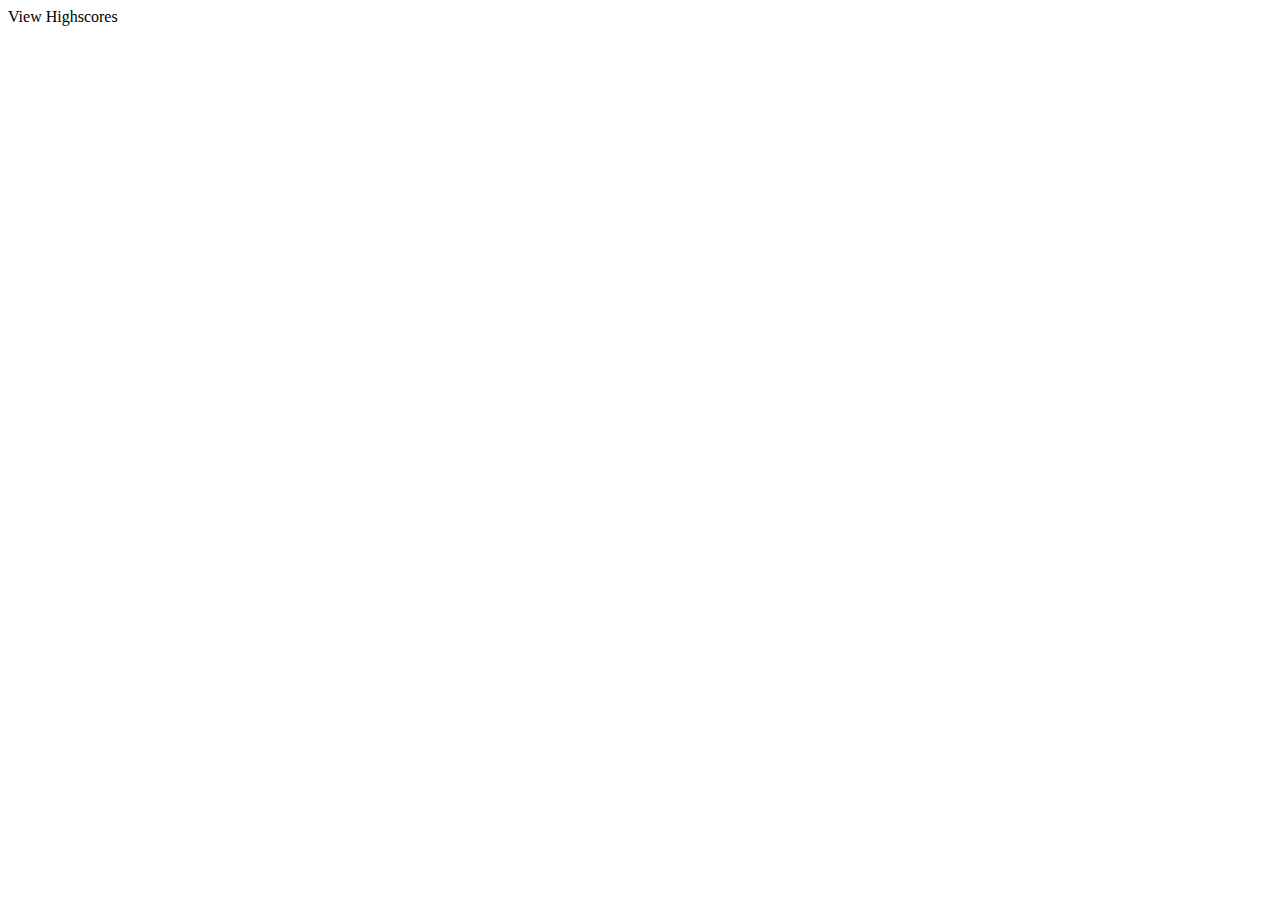
==== index.html @ b8b1ec23 "added initial files" ====
<!DOCTYPE html>
<html lang="en">
  <head>
    <meta charset="UTF-8">
    <meta name="viewport" content="width=device-width, initial-scale=1.0">
    <meta http-equiv="X-UA-Compatible" content="ie=edge">
    <title>Code Trivia Challenge</title>
    <link rel="stylesheet" href="style.css">
  </head>
  <body>
      <header>
          <a>View Highscores</a>
      </header>
	<script src="index.js"></script>
  </body>
</html>
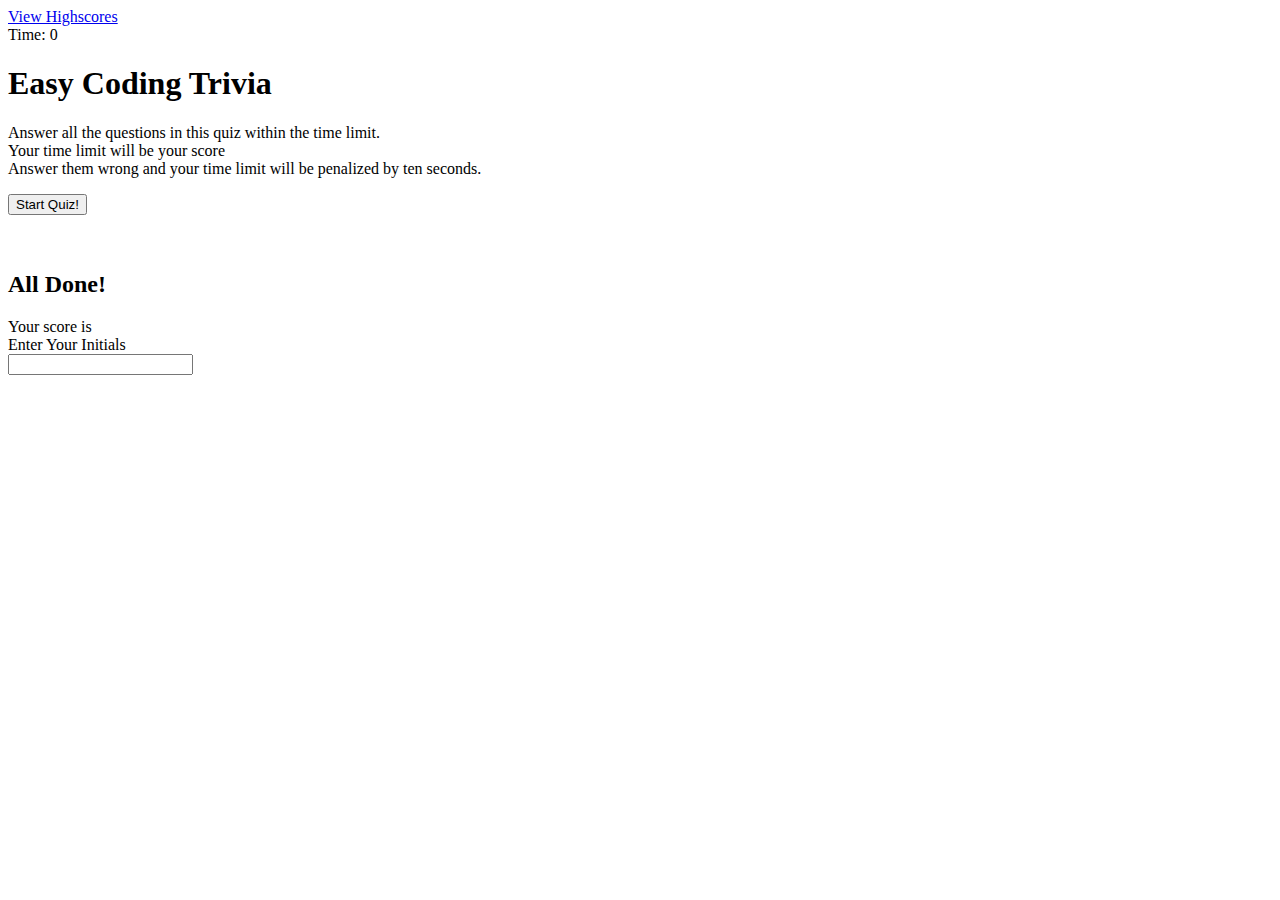
==== commit b2583653: "update index.html" ====
--- a/index.html
+++ b/index.html
@@ -4,13 +4,63 @@
     <meta charset="UTF-8">
     <meta name="viewport" content="width=device-width, initial-scale=1.0">
     <meta http-equiv="X-UA-Compatible" content="ie=edge">
+    <link rel="stylesheet" href="style.css">
     <title>Code Trivia Challenge</title>
-    <link rel="stylesheet" href="style.css">
   </head>
   <body>
+    <!--header area contains view highscores and and coundown of the quiz-->
       <header>
-          <a>View Highscores</a>
-      </header>
-	<script src="index.js"></script>
+        <div class="highscore-view">
+          <a href="highscores.html">View Highscores</a>  
+        </div>
+        <!--time count-->
+        <div class="time-view">
+        Time: <span> 0 </span>
+        </div>
+        </header>
+
+        <!--This will contain the start section-->
+    <section class="quiz-start">
+      
+      <div class="quiz-intro">
+        <h1>Easy Coding Trivia</h1>
+        
+        <p>Answer all the questions in this quiz within the time limit.<br>
+          Your time limit will be your score <br>
+        Answer them wrong and your time limit will be penalized by ten seconds.</p>
+          <button class="start-btn"> Start Quiz!</button>
+      </div>
+    </section>
+
+    <!--Quiz Section-->
+      <section class = "question-view">
+          <div class="question-box" >
+          </div>
+          <br>
+          <div class="answer-choices" >
+          </div>
+          <br>
+          <div id="result-display">
+          </div>
+      </section>
+
+      <!--User Result Section-->
+      <section >
+        <div>
+          <h2>All Done!</h2>
+          <div>
+            Your score is <span class="userScore"></span>
+          </div>
+        </div>
+        <!--Contains HighScores-->
+        <div class="highscores">
+          <div>Enter Your Initials</div>
+          <input type="text" id="userInitial" href="">
+        </div>
+      </section>
+
+    
+
+	<script src="script.js"></script>
   </body>
 </html>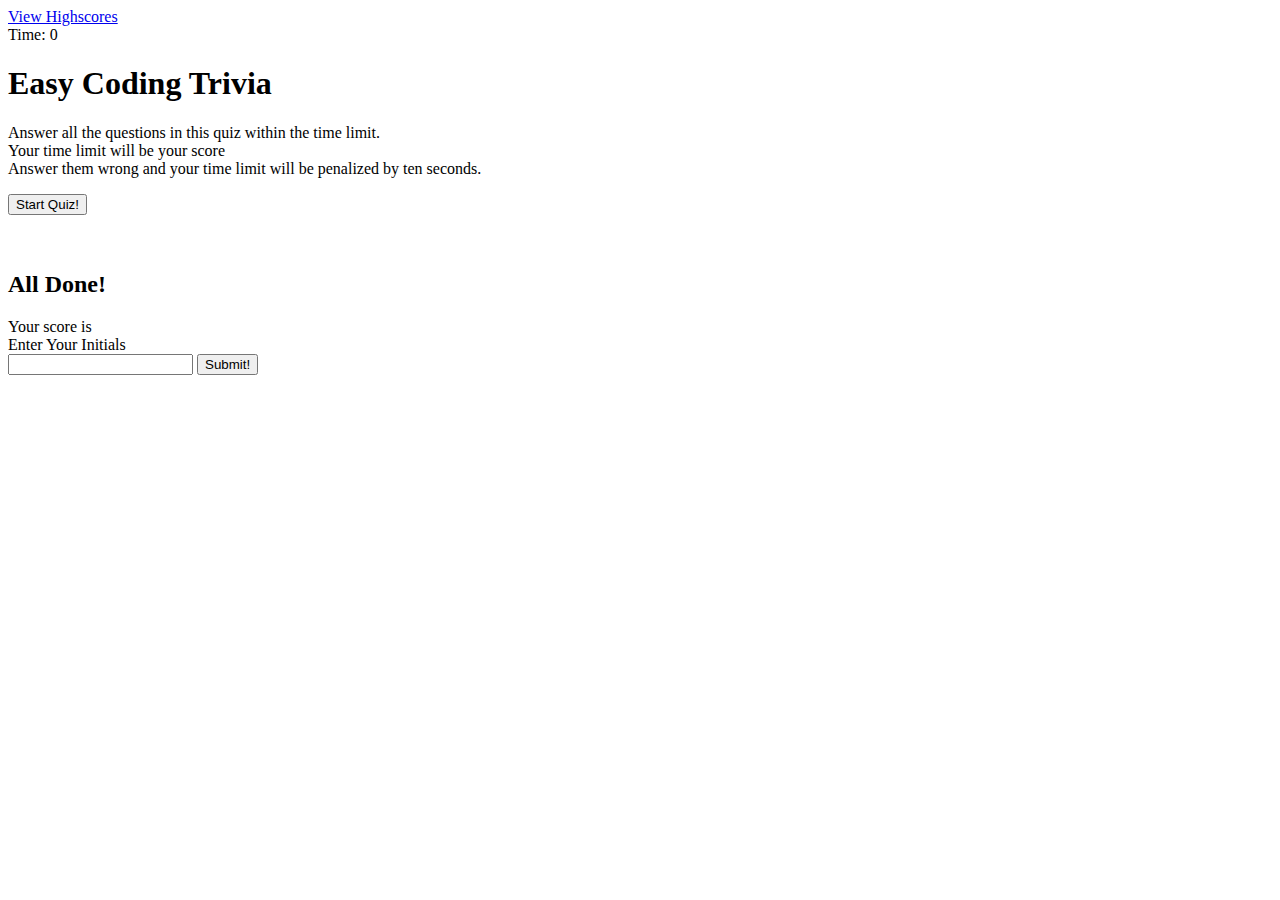
==== commit 4be5cdbc: "added simple code questions" ====
--- a/index.html
+++ b/index.html
@@ -30,10 +30,10 @@
         Answer them wrong and your time limit will be penalized by ten seconds.</p>
           <button class="start-btn"> Start Quiz!</button>
       </div>
-    </section>
+    
 
     <!--Quiz Section-->
-      <section class = "question-view">
+      <div class = "question-view">
           <div class="question-box" >
           </div>
           <br>
@@ -42,7 +42,9 @@
           <br>
           <div id="result-display">
           </div>
-      </section>
+      </div>
+    </section>
+
 
       <!--User Result Section-->
       <section >
@@ -55,7 +57,8 @@
         <!--Contains HighScores-->
         <div class="highscores">
           <div>Enter Your Initials</div>
-          <input type="text" id="userInitial" href="">
+          <input type="text" id="userInitial" name="userInitial">
+          <button class="sumbit-btn" type="sumbit" href="highscores.html">Submit!</button>
         </div>
       </section>
 
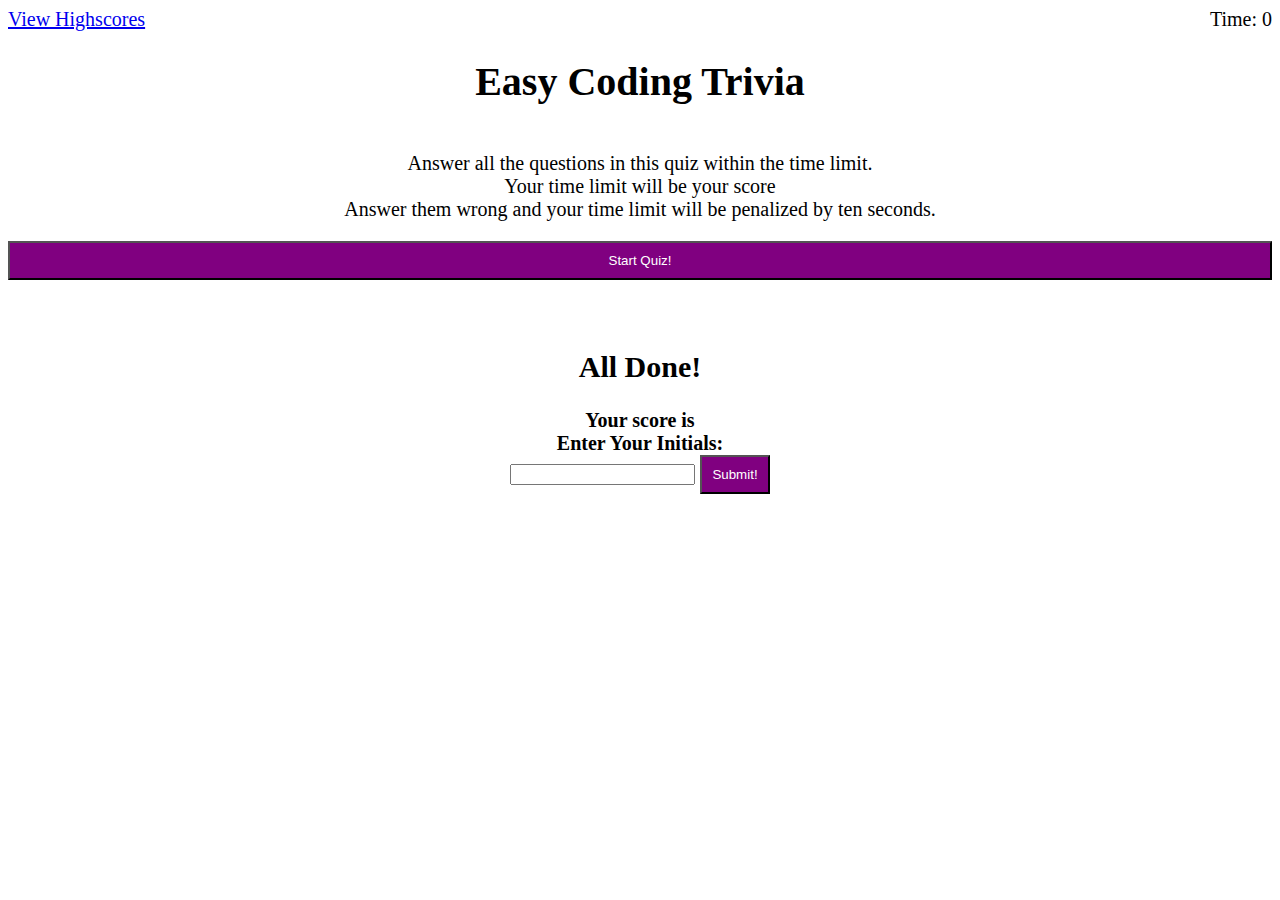
==== commit 1928432e: "added initial css styles" ====
--- a/index.html
+++ b/index.html
@@ -4,17 +4,17 @@
     <meta charset="UTF-8">
     <meta name="viewport" content="width=device-width, initial-scale=1.0">
     <meta http-equiv="X-UA-Compatible" content="ie=edge">
-    <link rel="stylesheet" href="style.css">
+    <link rel="stylesheet" href="./assets/style.css">
     <title>Code Trivia Challenge</title>
   </head>
   <body>
     <!--header area contains view highscores and and coundown of the quiz-->
-      <header>
-        <div class="highscore-view">
+      <header class="top-section">
+        <div class="highscore-view" id="highscores">
           <a href="highscores.html">View Highscores</a>  
         </div>
         <!--time count-->
-        <div class="time-view">
+        <div id="time-view">
         Time: <span> 0 </span>
         </div>
         </header>
@@ -28,7 +28,7 @@
         <p>Answer all the questions in this quiz within the time limit.<br>
           Your time limit will be your score <br>
         Answer them wrong and your time limit will be penalized by ten seconds.</p>
-          <button class="start-btn"> Start Quiz!</button>
+          <button id="start-btn"> Start Quiz!</button>
       </div>
     
 
@@ -40,14 +40,14 @@
           <div class="answer-choices" >
           </div>
           <br>
-          <div id="result-display">
+          <div class="result-display">
           </div>
       </div>
     </section>
 
 
       <!--User Result Section-->
-      <section >
+      <section class="result-section" >
         <div>
           <h2>All Done!</h2>
           <div>
@@ -56,7 +56,7 @@
         </div>
         <!--Contains HighScores-->
         <div class="highscores">
-          <div>Enter Your Initials</div>
+          <div>Enter Your Initials:</div>
           <input type="text" id="userInitial" name="userInitial">
           <button class="sumbit-btn" type="sumbit" href="highscores.html">Submit!</button>
         </div>
--- a/assets/style.css
+++ b/assets/style.css
@@ -0,0 +1,31 @@
+:root{
+    font-size: 20px;
+}
+.top-section{
+    display:flex;
+    justify-content:space-between ;
+}
+.quiz-intro{
+    display: flex;
+    flex-direction: column;
+    text-align: center;
+}
+
+button {
+    background-color: purple;
+    color: white;
+    padding:10px;
+}
+#question-view {
+    font-weight: bold;
+    text-align: center;
+}
+.result-section {
+    font-weight: bold;
+    text-align: center;
+}
+
+li {
+    background-color: purple;
+    text-align: left;
+}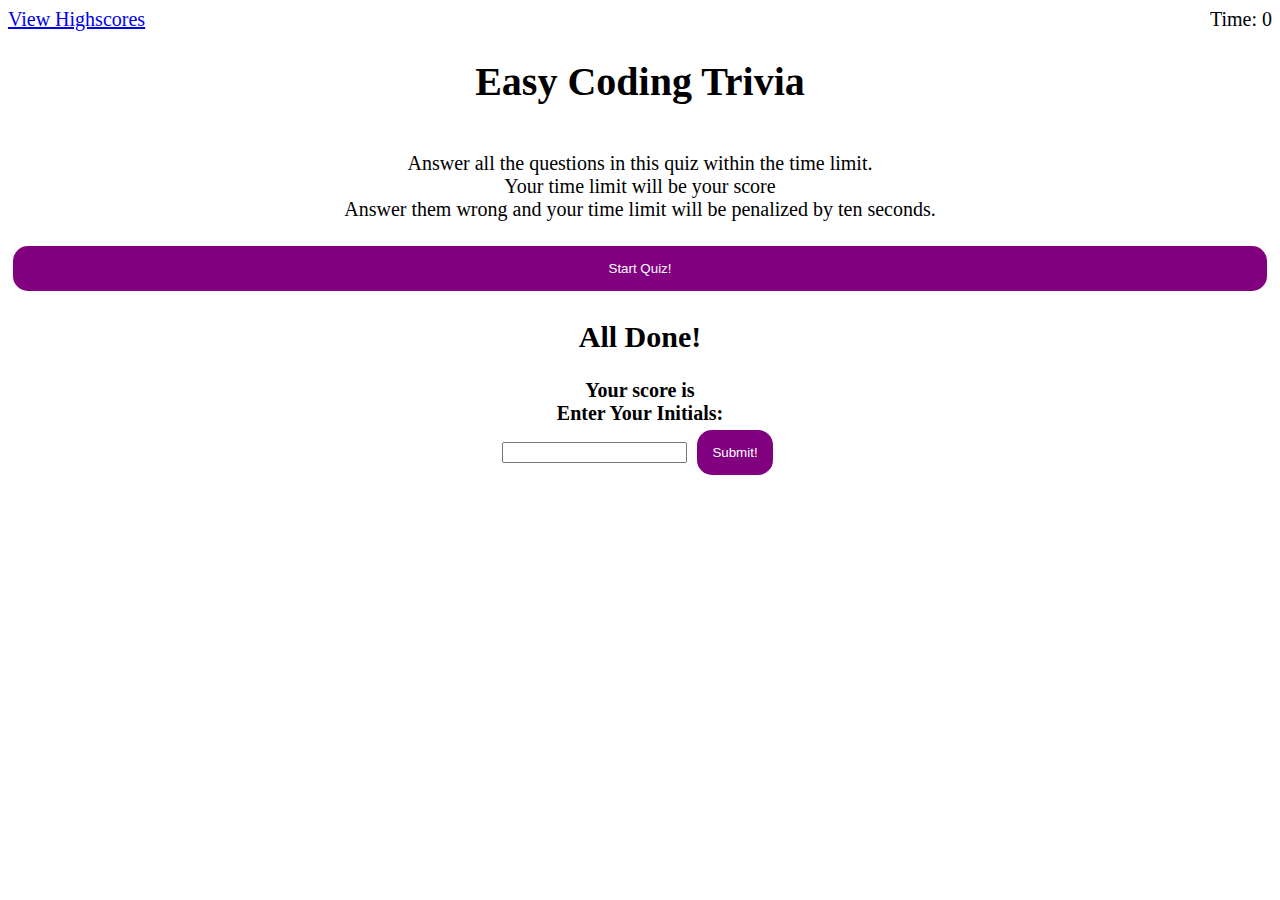
==== commit c290a30b: "added question variables" ====
--- a/index.html
+++ b/index.html
@@ -28,30 +28,21 @@
         <p>Answer all the questions in this quiz within the time limit.<br>
           Your time limit will be your score <br>
         Answer them wrong and your time limit will be penalized by ten seconds.</p>
+          <!--quiz div-->
+        <div id="questionsLists">
+        </div>
           <button id="start-btn"> Start Quiz!</button>
       </div>
     
-
-    <!--Quiz Section-->
-      <div class = "question-view">
-          <div class="question-box" >
-          </div>
-          <br>
-          <div class="answer-choices" >
-          </div>
-          <br>
-          <div class="result-display">
-          </div>
-      </div>
     </section>
 
 
       <!--User Result Section-->
-      <section class="result-section" >
+      <section class="result-page" >
         <div>
           <h2>All Done!</h2>
           <div>
-            Your score is <span class="userScore"></span>
+            Your score is <span class="user-score"></span>
           </div>
         </div>
         <!--Contains HighScores-->
@@ -64,6 +55,6 @@
 
     
 
-	<script src="script.js"></script>
+	<script src="./assets/script.js"></script>
   </body>
 </html>--- a/assets/style.css
+++ b/assets/style.css
@@ -14,13 +14,12 @@
 button {
     background-color: purple;
     color: white;
-    padding:10px;
+    padding:15px;
+    border-radius:15px;
+    border: 10px;
+    margin:5px;
 }
-#question-view {
-    font-weight: bold;
-    text-align: center;
-}
-.result-section {
+#question-view, .result-view, .result-page {
     font-weight: bold;
     text-align: center;
 }
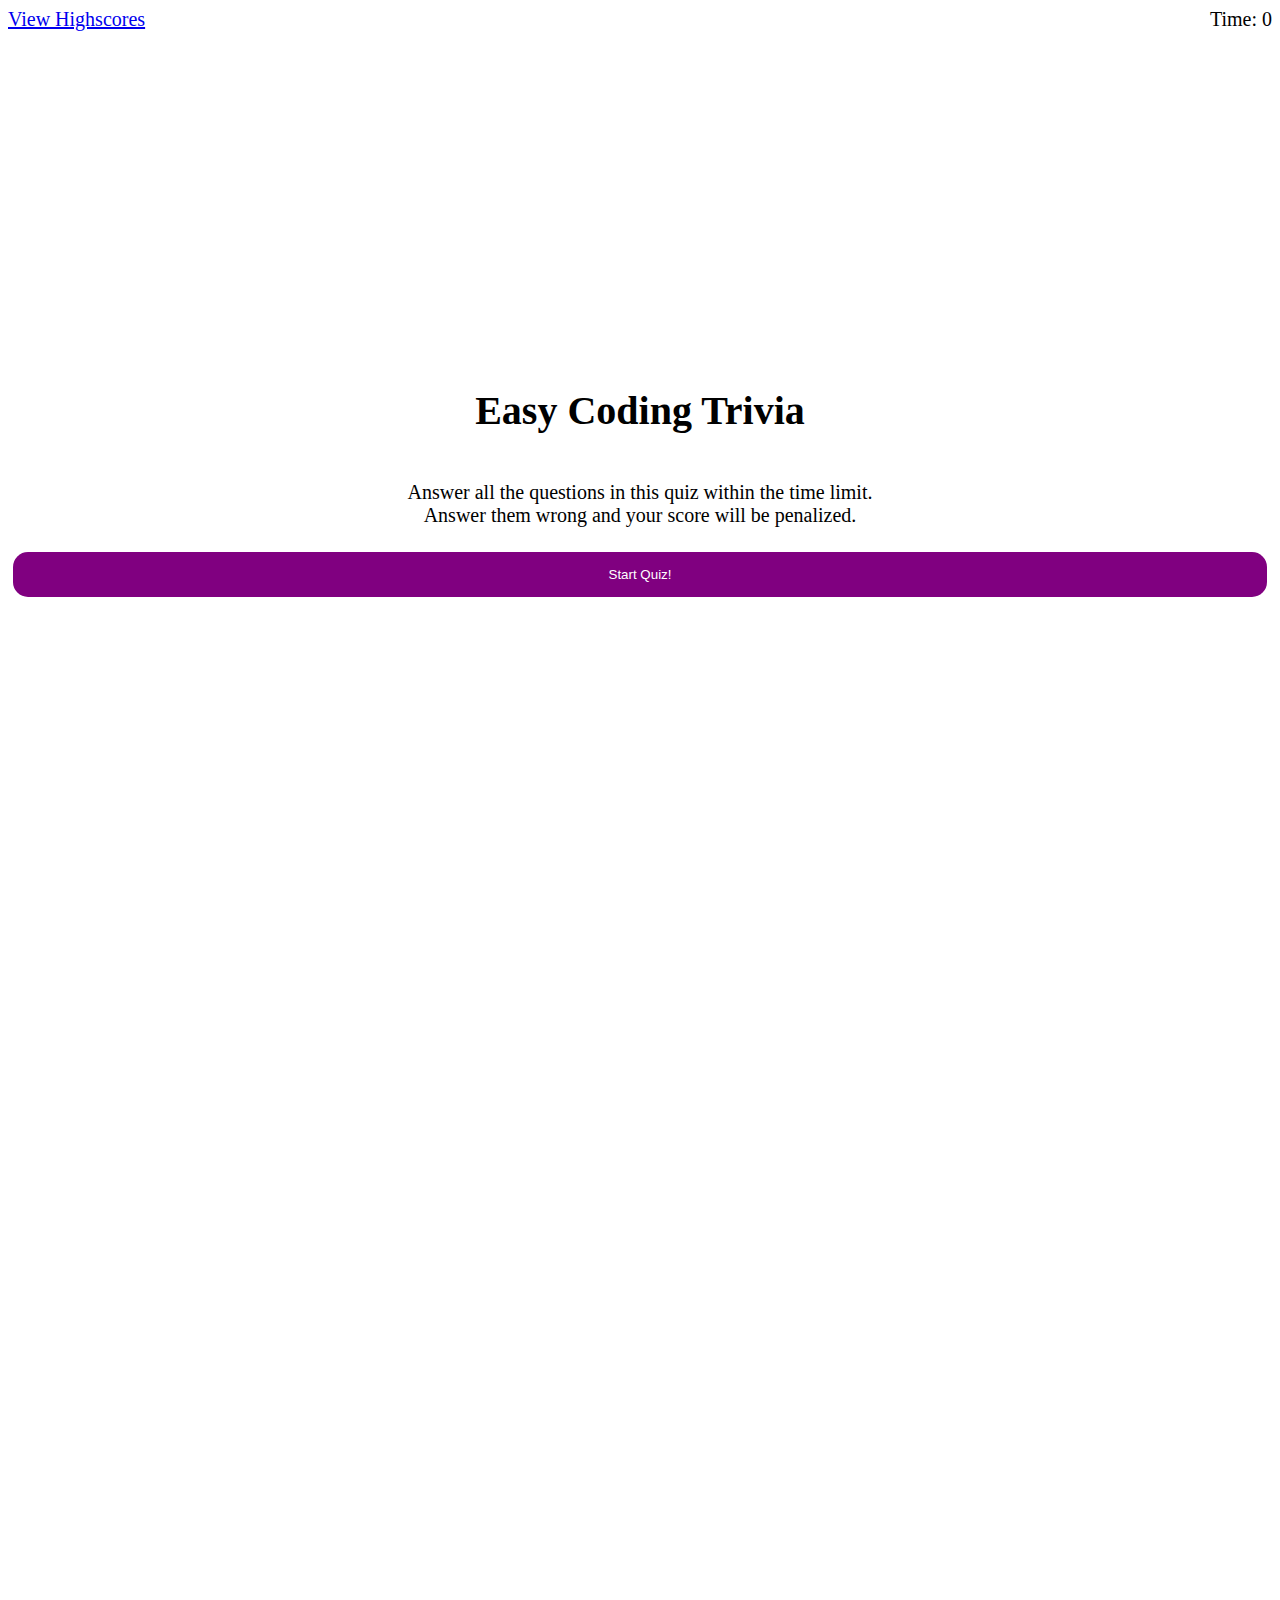
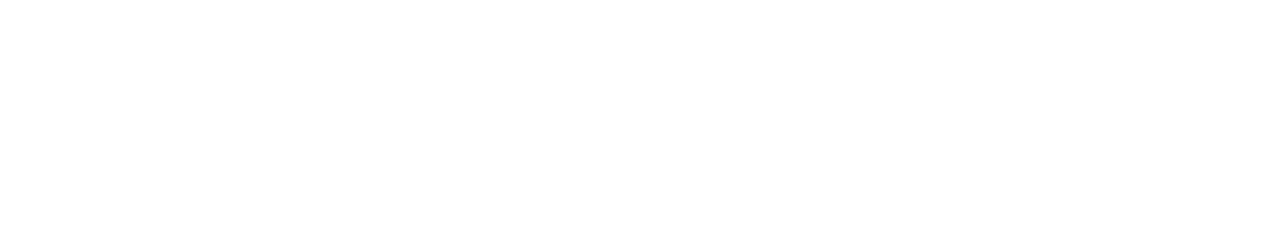
==== commit 251cb124: "quiz functions" ====
--- a/index.html
+++ b/index.html
@@ -1,3 +1,4 @@
+
 <!DOCTYPE html>
 <html lang="en">
   <head>
@@ -26,15 +27,29 @@
         <h1>Easy Coding Trivia</h1>
         
         <p>Answer all the questions in this quiz within the time limit.<br>
-          Your time limit will be your score <br>
-        Answer them wrong and your time limit will be penalized by ten seconds.</p>
-          <!--quiz div-->
-        <div id="questionsLists">
-        </div>
+        Answer them wrong and your score will be penalized.</p>
           <button id="start-btn"> Start Quiz!</button>
       </div>
-    
-    </section>
+        </section>
+
+        <!--quiz div-->
+       <div class="question-box" > <!--test format-->
+        <div id="question"><!--question title-->
+        </div>
+        <div id="answers-box"><!--multiple choice-->  
+         <button id="choiceA"></button>
+         <button id="choiceB"></button>
+         <button id="choiceC"></button>
+         <button id="choiceD"></button>
+      
+        </div>
+        <div>
+          <div id="correct-answer">
+          </div>
+        </div>
+        <button class="next-button"></button>
+      </div> 
+  
 
 
       <!--User Result Section-->
@@ -42,7 +57,8 @@
         <div>
           <h2>All Done!</h2>
           <div>
-            Your score is <span class="user-score"></span>
+          <h3>  Your score is </h3> 
+          <span class="user-score"></span>
           </div>
         </div>
         <!--Contains HighScores-->
@@ -56,5 +72,6 @@
     
 
 	<script src="./assets/script.js"></script>
-  </body>
-</html>+  <script src="./assets/highscore.js"></script>
+</body>
+</html>
--- a/assets/style.css
+++ b/assets/style.css
@@ -1,14 +1,19 @@
 :root{
     font-size: 20px;
+}
+body{
+    height:100%;
 }
 .top-section{
     display:flex;
     justify-content:space-between ;
 }
-.quiz-intro{
+.quiz-intro, .question-box, .result-page {
     display: flex;
     flex-direction: column;
+    justify-content: center;
     text-align: center;
+    height:100vh;
 }
 
 button {
@@ -19,7 +24,7 @@
     border: 10px;
     margin:5px;
 }
-#question-view, .result-view, .result-page {
+#question-view, .result-view, .result-page, .question-box {
     font-weight: bold;
     text-align: center;
 }
